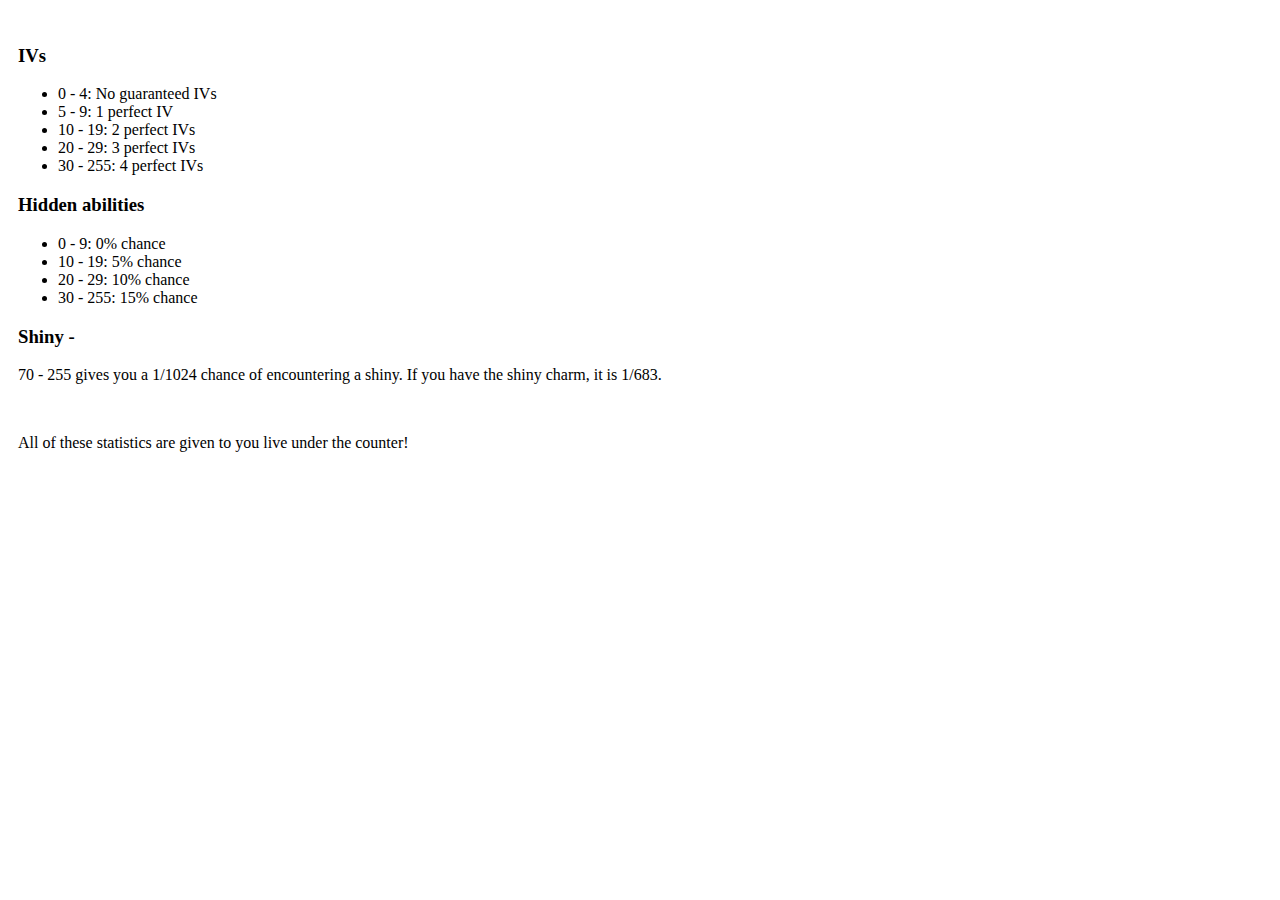
==== more.html @ cc47871f "Update more.html" ====
<!DOCTYPE html>
<html>
<head>
<title>Chain Counter</title>
          <meta name="description" content="Chain Counter - A Tool for Counting SOS Chains in Pokemon!">
      <link rel="shortcut icon" href="favicon.ico" />
    <link rel="stylesheet" type="text/css" href="css/bootstrap.css">
    <link rel="stylesheet" type="text/css" href="css/pokesprite.min.css">
          <link rel="stylesheet" type="text/css" href="css/style.css">
    <meta name="viewport" content="width=device-width, initial-scale=1">
    <script src="js/pokesprite.min.js"></script>
    <script src="js/bootstrap.js"></script>
          <script>
  (function(i,s,o,g,r,a,m){i['GoogleAnalyticsObject']=r;i[r]=i[r]||function(){
  (i[r].q=i[r].q||[]).push(arguments)},i[r].l=1*new Date();a=s.createElement(o),
  m=s.getElementsByTagName(o)[0];a.async=1;a.src=g;m.parentNode.insertBefore(a,m)
  })(window,document,'script','https://www.google-analytics.com/analytics.js','ga');

  ga('create', 'UA-57282086-4', 'auto');
  ga('send', 'pageview');

</script>
</head>
<body class="padding">
  <br>
  <h3>IVs</h3>
    <ul>
      <li>0 - 4: No guaranteed IVs</li>
      <li>5 - 9: 1 perfect IV</li>
      <li>10 - 19: 2 perfect IVs</li>
      <li>20 - 29: 3 perfect IVs</li>
      <li>30 - 255: 4 perfect IVs</li>
    </ul>  
  <h3>Hidden abilities</h3>
    <ul>
      <li>0 - 9: 0% chance</li>
      <li>10 - 19: 5% chance</li>
      <li>20 - 29: 10% chance</li>
      <li>30 - 255: 15% chance</li>
    </ul>
  <h3>Shiny - <span class="pkspr pkmn-charizard color-shiny"></span></h3>
    <p>70 - 255 gives you a 1/1024 chance of encountering a shiny. If you have the shiny charm, it is 1/683.</p>
  <br>
    <p>All of these statistics are given to you live under the counter!</p>
  <script type="text/javascript">
PkSpr.process_dom();
</script>
</body>
</html>
---- css/style.css ----
.center {
    height: 350px;
    width: 350px;
    /*background: white;*/

    position: fixed;
    top: 50%;
    left: 50%;
    margin-top: -220px;
    margin-left: -200px;
}

.text-align {
    text-align: center;
}

button {
    background-color: #cccccc;
    border: none;
    color: black;
    padding: 8px 15px;
    text-align: center;
    text-decoration: none;
    display: inline-block;
    font-size: 14px;
    border-radius: 12px;
}

.plus-button {
    background-color: #3fa323;
}

.reset-button {
    background-color: #ff0000;
}

.padding {
    padding-left: 10px;
}

#outer
{
    width:100%;
    text-align: center;
}

.inner
{
    display: inline-block;
}

/****************************************************
                    NIGHT MODE
****************************************************/
.center-night {
    height: 350px;
    width: 350px;
    background: #000d1a;

    position: fixed;
    top: 50%;
    left: 50%;
    margin-top: -220px;
    margin-left: -200px;
}

.night {
    background-color: #000d1a;
    color: white; /* text color */
}
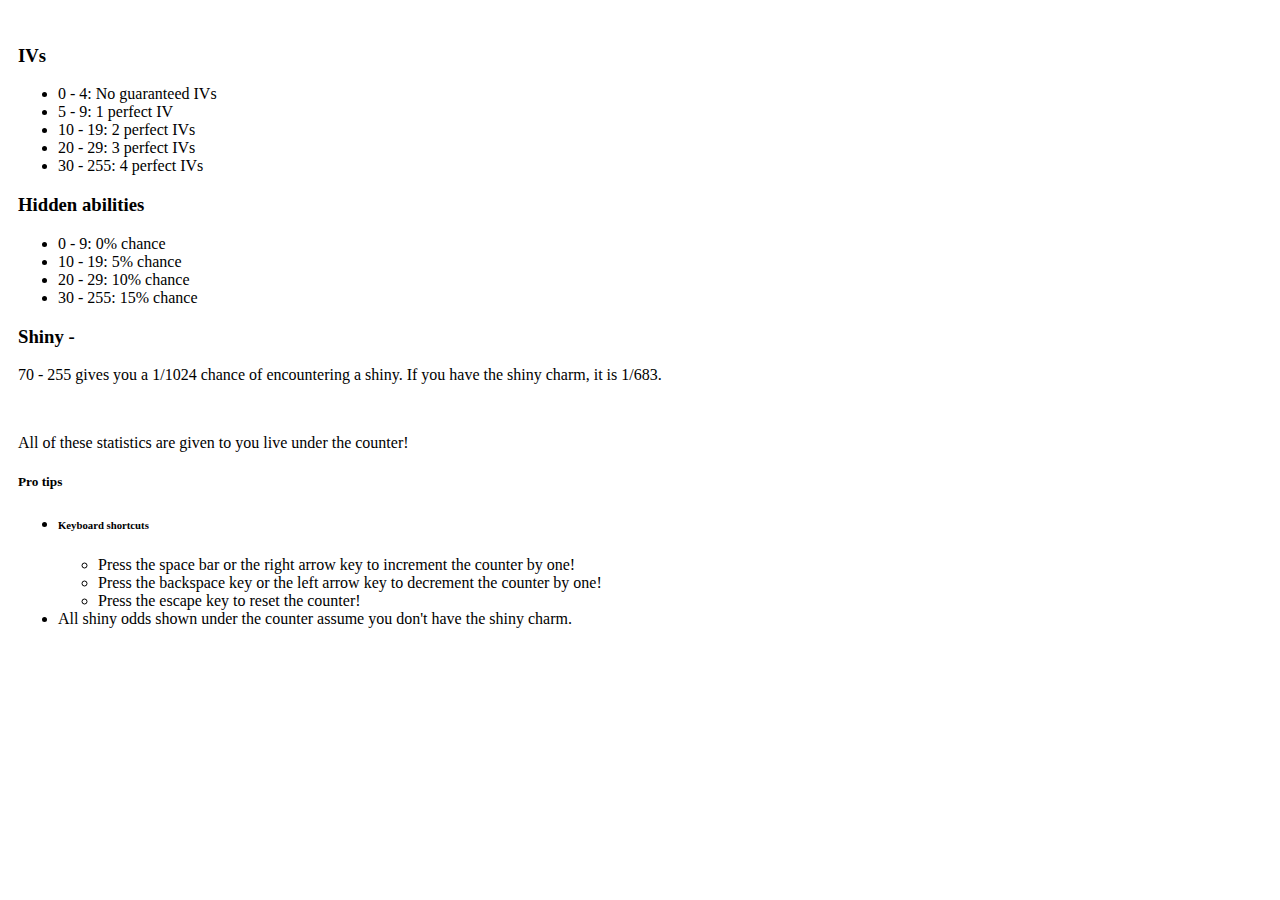
==== commit 8c661f70: "Update more.html" ====
--- a/more.html
+++ b/more.html
@@ -42,6 +42,15 @@
     <p>70 - 255 gives you a 1/1024 chance of encountering a shiny. If you have the shiny charm, it is 1/683.</p>
   <br>
     <p>All of these statistics are given to you live under the counter!</p>
+  <h5>Pro tips</h5>
+    <ul>
+      <li><h6>Keyboard shortcuts</h6><ul>
+        <li>Press the space bar or the right arrow key to increment the counter by one!</li>
+        <li>Press the backspace key or the left arrow key to decrement the counter by one!</li>
+        <li>Press the escape key to reset the counter!</li>
+      </ul></li>
+      <li>All shiny odds shown under the counter assume you don't have the shiny charm.</li>
+    </ul>
   <script type="text/javascript">
 PkSpr.process_dom();
 </script>
